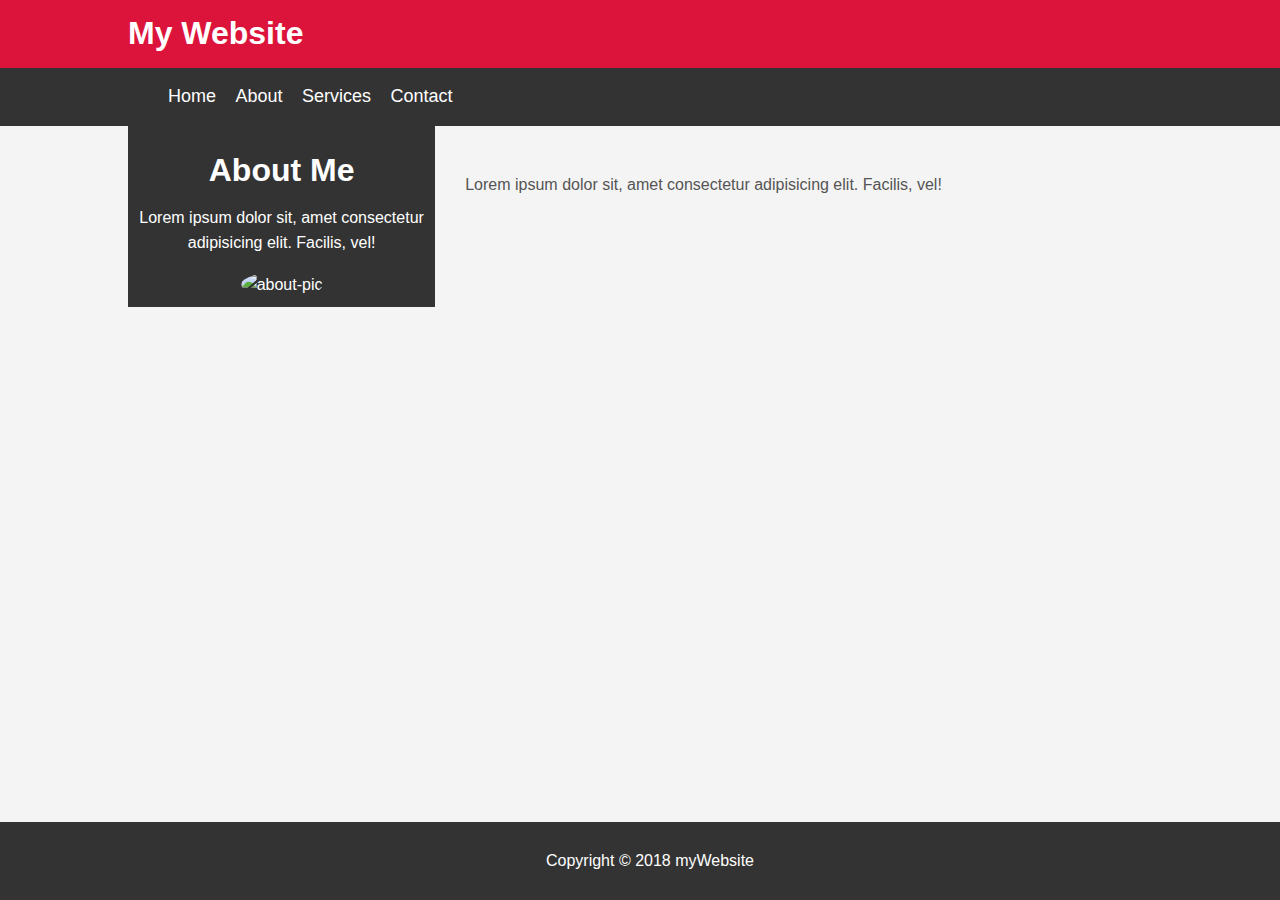
==== myWebsite/about.html @ 18aa0fc8 "Html & Css of" ====
<!DOCTYPE html>

<html>

<head>
    <title>My Website</title>
    <link rel="stylesheet" href="style.css">
</head>

<body>
    <header id="main-header">
        <div class="container">
            <h1>My Website</h1>
        </div>
    </header>

    <nav id="navbar">
        <div class="container">
            <ul>
                <li><a href="./index.html">Home</a></li>
                <li><a href="#">About</a></li>
                <li><a href="#">Services</a></li>
                <li><a href="#">Contact</a></li>

            </ul>
        </div>
    </nav>

    <div class="container">

        <section id="about-main">
            <h1>About Me</h1>
            <p>Lorem ipsum dolor sit, amet consectetur adipisicing elit. Facilis, vel!</p>
            <img class="img-circle" src="../images/about.jpg" alt="about-pic">
        </section>

        <aside id="about-sidebar">
            <p>Lorem ipsum dolor sit, amet consectetur adipisicing elit. Facilis, vel!</p>




        </aside>
    </div>

    <footer id="main-footer">
        <p>Copyright &copy; 2018 myWebsite</p>
    </footer>
</body>

</html>
---- myWebsite/style.css ----
body {
    background-color: #f4f4f4;
    color: #555;
    font-family: Arial, Helvetica, sans-serif;
    font-size: 16px;
    line-height: 1.6em;
    margin: 0;
}

.container {
    width: 80%;
    margin: auto;
    overflow: hidden;
}

#main-header {
    background-color: crimson;
    color: #fff;
}

#navbar {
    background-color: #333;
    color: #fff;
}

navbar ul {
    padding: 0;
    list-style: none;
}

.my-form {
    margin-top: 5%;
    margin-left: 5%;
}

#navbar li {
    display: inline;
}

#navbar a {
    color: #fff;
    text-decoration: none;
    font-size: 18px;
    padding-right: 15px;
}

#showcase {
    background-image: url("../images/theboys.jpg");
    background-position: center right;
    min-height: 300px;
    margin-bottom: 30px;
    text-align: center;
}

#showcase h1 {
    color: #fff;
    font-size: 50px;
    line-height: 1.6em;
    padding-top: 30px;
}

#main {
    float: left;
    width: 70%;
    padding: 0 30px;
    box-sizing: border-box;
}

#sidebar {
    float: right;
    width: 30%;
    background: #333;
    color: #fff;
    padding: 10px;
    box-sizing: border-box;
}

#main-footer {
    position: absolute;
    bottom: 0;
    width: 100%;
    background: #333;
    color: #fff;
    text-align: center;
    padding: 10px;
}

#about-main {
    float: left;
    width: 30%;
    box-sizing: border-box;
    background: #333;
    color: #fff;
    padding: 10px;
    text-align: center;
}

#about-sidebar {
    float: right;
    width: 70%;
    box-sizing: border-box;
    padding: 30px;
}

.img-circle {
    border-radius: 50%;
    width: 100%;
    height: auto;
}

@media(max-width: 600px) {
    #main {
        width: 100%;
        float: none;
    }
    #sidebar {
        width: 100%;
        float: none;
    }
}
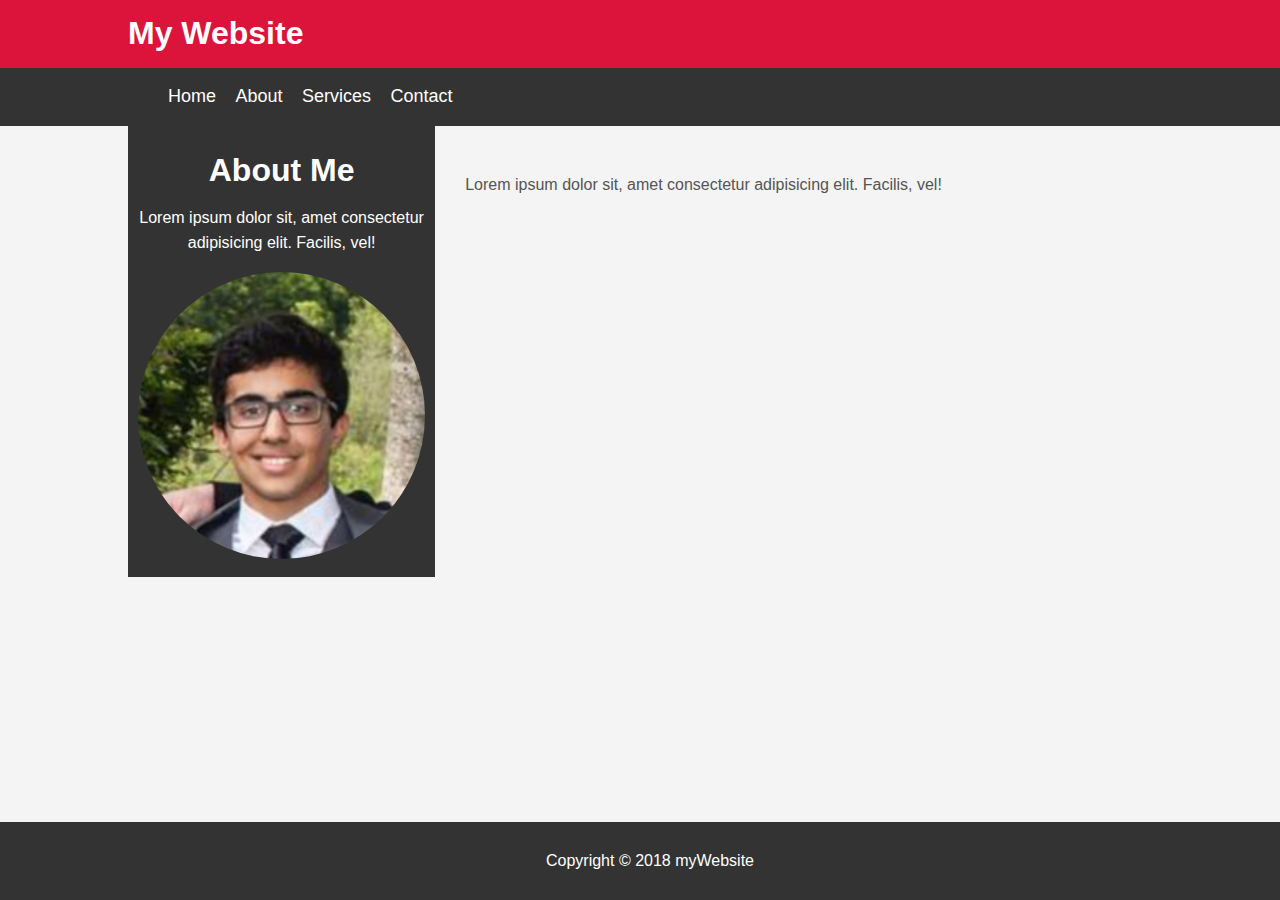
==== commit e22b59c2: "Services skeleton" ====
--- a/myWebsite/about.html
+++ b/myWebsite/about.html
@@ -18,9 +18,9 @@
         <div class="container">
             <ul>
                 <li><a href="./index.html">Home</a></li>
-                <li><a href="#">About</a></li>
-                <li><a href="#">Services</a></li>
-                <li><a href="#">Contact</a></li>
+                <li><a href="./about.html">About</a></li>
+                <li><a href="./services.html">Services</a></li>
+                <li><a href="./contact.html">Contact</a></li>
 
             </ul>
         </div>
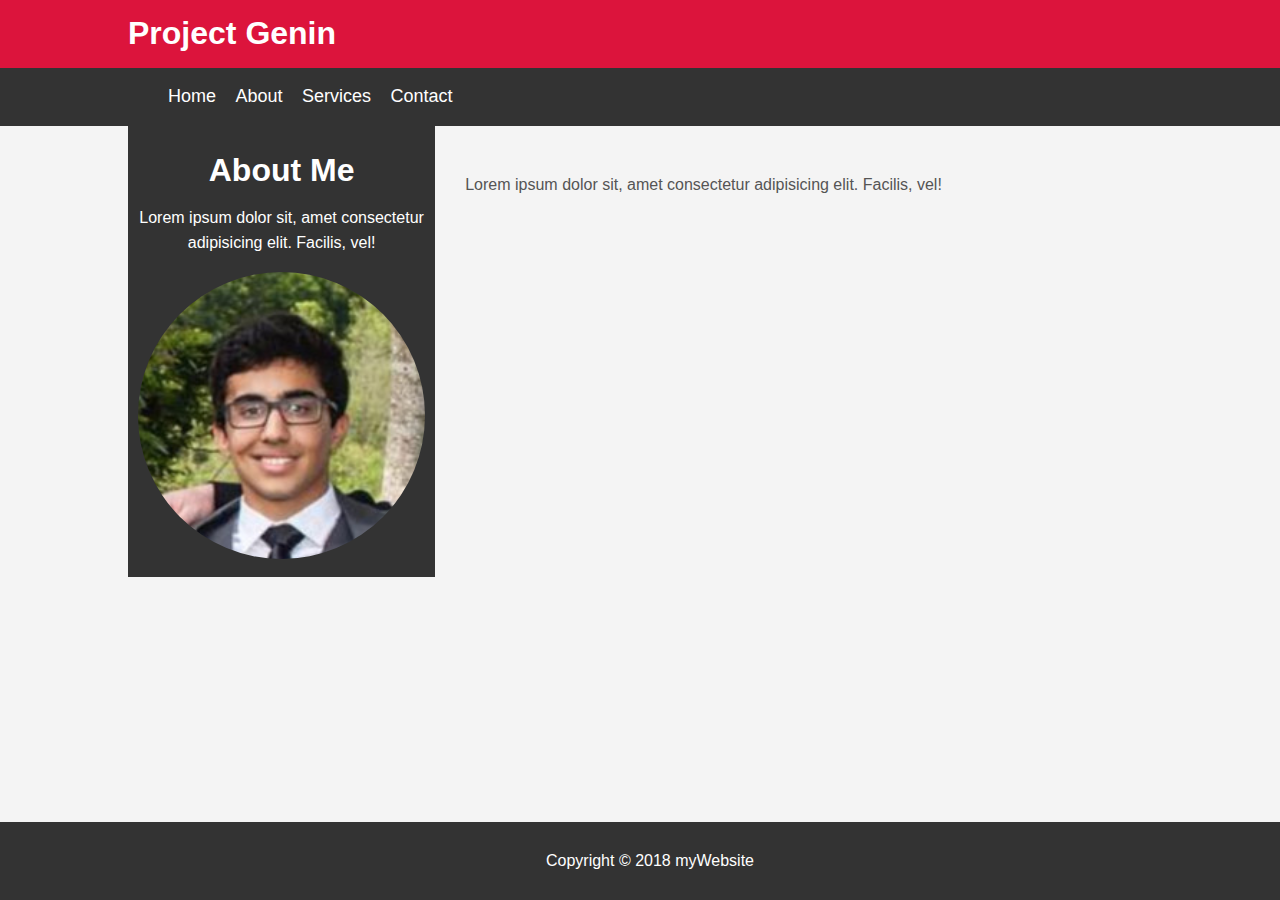
==== commit d175a825: "More Frontend Work" ====
--- a/myWebsite/about.html
+++ b/myWebsite/about.html
@@ -3,14 +3,14 @@
 <html>
 
 <head>
-    <title>My Website</title>
+    <title>About</title>
     <link rel="stylesheet" href="style.css">
 </head>
 
 <body>
     <header id="main-header">
         <div class="container">
-            <h1>My Website</h1>
+            <h1>Project Genin</h1>
         </div>
     </header>
 
